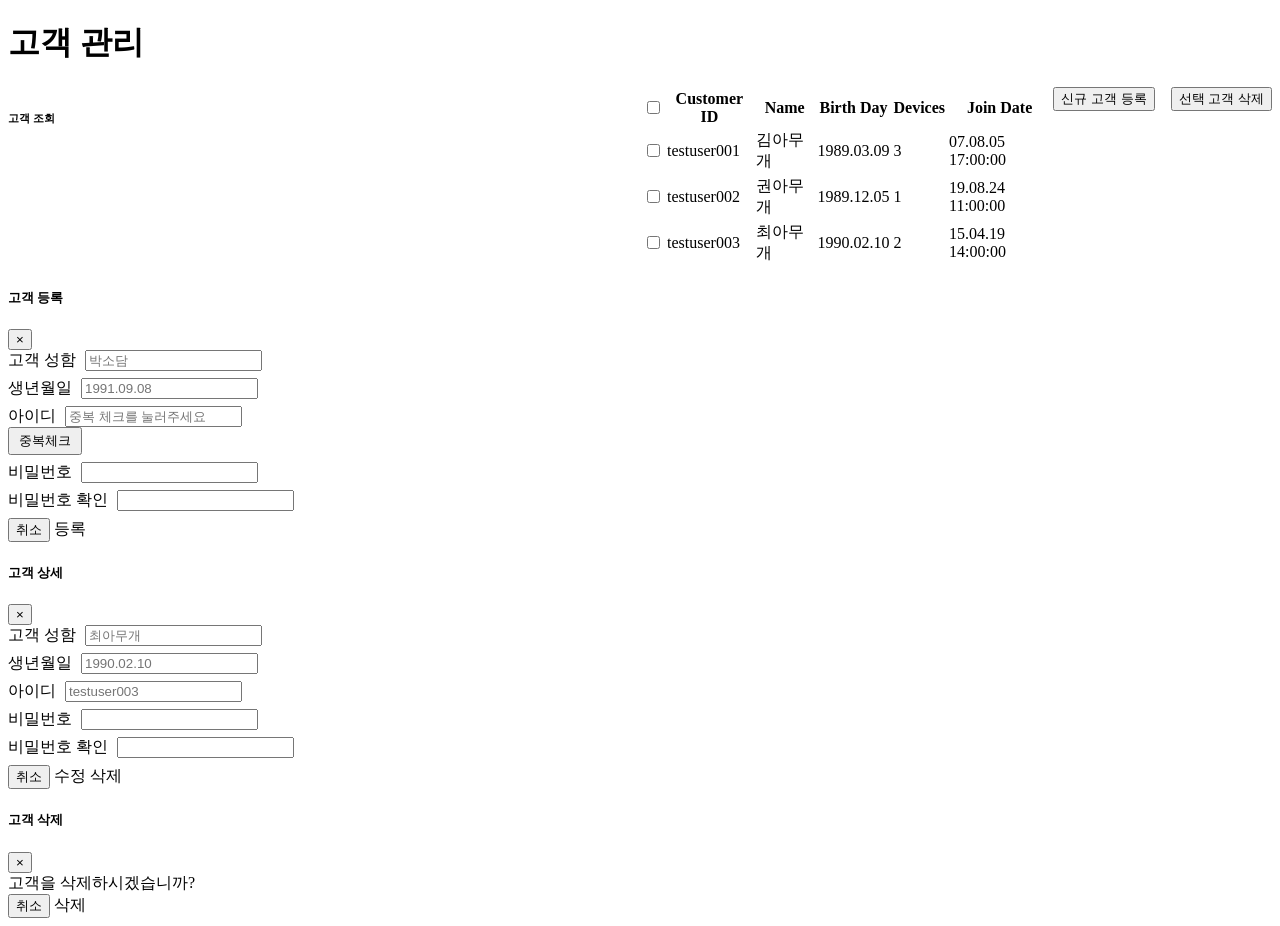
==== src/main/resources/templates/customers.html @ d4e04eb6 "Initial commit" ====
<!DOCTYPE html>
<html lang="ko" xmlns:th="http://www.thymeleaf.org"
      xmlns:layout="http://www.ultraq.net.nz/thymeleaf/layout"
      layout:decorate="~{layout}"
      xmlns:sec="http://www.thymeleaf.org/extras/spring-security">
<body>
<!-- your html body here -->
<div layout:fragment="content">
    <div class="container-fluid">
        <h1 class="h3 mb-2 text-gray-800">고객 관리</h1>


        <!-- DataTales Example -->
        <div class="card shadow mb-4">
            <div class="card-header py-3">
                <h6 class="m-0 font-weight-bold text-secondary" style="width: 50%; float: left">고객 조회</h6>
                <button class="btn btn-dark" type="button" style="float: right; margin-left: 1rem" data-toggle="modal" data-target="#deleteModal">
                   선택 고객 삭제
                </button>
                <button class="btn btn-primary" type="button" style="float: right" data-toggle="modal" data-target="#registerModal">
                    신규 고객 등록
                </button>
            </div>
            <div class="card-body">
                <div class="table-responsive">
                    <table class="table table-bordered" id="dataTable" >
                        <thead>
                        <tr>
                            <th><input type="checkbox"></th>
                            <th>Customer ID</th>
                            <th>Name</th>
                            <th>Birth Day</th>
                            <th>Devices</th>
                            <th>Join Date</th>
                        </tr>
                        </thead>
                        <tbody>
                        <tr data-toggle="modal" data-target="#updateModal">
                            <td><input type="checkbox"></td>
                            <td>testuser001</td>
                            <td>김아무개</td>
                            <td>1989.03.09</td>
                            <td>3</td>
                            <td>07.08.05 17:00:00</td>
                        </tr>
                        <tr data-toggle="modal" data-target="#updateModal">
                            <td><input type="checkbox"></td>
                            <td>testuser002</td>
                            <td>권아무개</td>
                            <td>1989.12.05</td>
                            <td>1</td>
                            <td>19.08.24 11:00:00</td>
                        </tr>
                        <tr data-toggle="modal" data-target="#updateModal">
                            <td><input type="checkbox"></td>
                            <td>testuser003</td>
                            <td>최아무개</td>
                            <td>1990.02.10</td>
                            <td>2</td>
                            <td>15.04.19 14:00:00</td>
                        </tr>
                        </tbody>
                    </table>
                </div>
            </div>
        </div>
    </div>
    <div th:fragment="modal(id)" class="modal fade" id="registerModal" tabindex="-1" role="dialog" aria-labelledby="createModalLabel"
         aria-hidden="true">
        <div class="modal-dialog" role="document">
            <div class="modal-content">
                <div class="modal-header">
                    <h5 class="modal-title" id="createModalLabel">고객 등록</h5>
                    <button class="close" type="button" data-dismiss="modal" aria-label="Close">
                        <span aria-hidden="true">×</span>
                    </button>
                </div>
                <div class="modal-body">
                    <div class="input-group" style="margin-bottom: 7px">
                        <label for="customerName" style="margin-right: 5px; min-width: 6rem;"> 고객 성함 </label>
                        <input type="text" id="customerName" class="form-control form-control-sm" placeholder="박소담">
                    </div>
                    <div class="input-group" style="margin-bottom: 7px">
                        <label for="birthday" style="margin-right: 5px; min-width: 6rem;"> 생년월일 </label>
                        <input type="text" id="birthday" class="form-control form-control-sm" placeholder="1991.09.08">
                    </div>
                    <div class="input-group" style="margin-bottom: 7px">
                        <label for="customerId" style="margin-right: 5px; min-width: 6rem;"> 아이디 </label>
                        <input type="text" id="customerId" class="form-control form-control-sm" placeholder="중복 체크를 눌러주세요">
                        <div class="input-group-append">
                            <button class="btn btn-secondary" type="button" style="padding: 0.175rem 0.55rem;">
                                중복체크
                            </button>
                        </div>
                    </div>
                    <div class="input-group" style="margin-bottom: 7px">
                        <label for="customerPwd" style="margin-right: 5px; min-width: 6rem;"> 비밀번호 </label>
                        <input type="password" id="customerPwd" class="form-control form-control-sm">
                    </div>
                    <div class="input-group" style="margin-bottom: 7px">
                        <label for="checkPwd" style="margin-right: 5px; min-width: 6rem;"> 비밀번호 확인 </label>
                        <input type="password" id="checkPwd" class="form-control form-control-sm">
                    </div>
                </div>
                <div class="modal-footer">
                    <button class="btn btn-secondary" type="button" data-dismiss="modal">취소</button>
                    <a class="btn btn-primary" onclick="customerRegister()" data-dismiss="modal">등록</a>
                </div>
            </div>
        </div>
    </div>
    <div th:fragment="modal(id)" class="modal fade" id="updateModal" tabindex="-1" role="dialog" aria-labelledby="updateModalLabel"
         aria-hidden="true">
        <div class="modal-dialog" role="document">
            <div class="modal-content">
                <div class="modal-header">
                    <h5 class="modal-title" id="updateModalLabel">고객 상세</h5>
                    <button class="close" type="button" data-dismiss="modal" aria-label="Close">
                        <span aria-hidden="true">×</span>
                    </button>
                </div>
                <div class="modal-body">
                    <div class="input-group" style="margin-bottom: 7px">
                        <label for="customerName" style="margin-right: 5px; min-width: 6rem;"> 고객 성함 </label>
                        <input type="text" id="uCustomerName" class="form-control form-control-sm" placeholder="최아무개" readonly>
                    </div>
                    <div class="input-group" style="margin-bottom: 7px">
                        <label for="birthday" style="margin-right: 5px; min-width: 6rem;"> 생년월일 </label>
                        <input type="text" id="uBirthday" class="form-control form-control-sm" placeholder="1990.02.10" readonly>
                    </div>
                    <div class="input-group" style="margin-bottom: 7px">
                        <label for="customerId" style="margin-right: 5px; min-width: 6rem;"> 아이디 </label>
                        <input type="text" id="uCustomerId" class="form-control form-control-sm" placeholder="testuser003" readonly>
                    </div>
                    <div class="input-group" style="margin-bottom: 7px">
                        <label for="customerPwd" style="margin-right: 5px; min-width: 6rem;"> 비밀번호 </label>
                        <input type="password" id="uCustomerPwd" class="form-control form-control-sm">
                    </div>
                    <div class="input-group" style="margin-bottom: 7px">
                        <label for="checkPwd" style="margin-right: 5px; min-width: 6rem;"> 비밀번호 확인 </label>
                        <input type="password" id="uCheckPwd" class="form-control form-control-sm">
                    </div>
                </div>
                <div class="modal-footer">
                    <button class="btn btn-secondary" type="button" data-dismiss="modal">취소</button>
                    <a class="btn btn-primary" onclick="customerUpdate()" data-dismiss="modal">수정</a>
                    <a class="btn btn-danger" data-toggle="modal" data-target="#deleteModal">삭제</a>
                </div>
            </div>
        </div>
    </div>
    <div th:fragment="modal(id)" class="modal fade" id="deleteModal" tabindex="-1" role="dialog" aria-labelledby="updateModalLabel"
         aria-hidden="true" style="z-index: 1070;">
        <div class="modal-dialog" role="document">
            <div class="modal-content">
                <div class="modal-header">
                    <h5 class="modal-title" id="exampleModalLabel">고객 삭제</h5>
                    <button class="close" type="button" data-dismiss="modal" aria-label="Close">
                        <span aria-hidden="true">×</span>
                    </button>
                </div>
                <div class="modal-body">고객을 삭제하시겠습니까?</div>
                <div class="modal-footer">
                    <button class="btn btn-secondary" type="button" data-dismiss="modal">취소</button>
                    <a class="btn btn-danger" data-dismiss="modal" onclick="customerDelete()">삭제</a>
                </div>
            </div>
        </div>
    </div>
</div>
<th:block layout:fragment="script">
    <!-- your scripts here -->
    <script>
        $(document).ready(function() {
            var table = $('#dataTable').DataTable();

            $('#dataTable tbody').on('click', 'tr', function () {
                var data = table.row(this).data();
                $('#uCustomerName').val(data[2]);
                $('#uBirthday').val(data[3]);
                $('#uCustomerId').val(data[1]);
            });
        });
        $(document).on('show.bs.modal', '#deleteModal', function (e) {
            setTimeout(function(){
                $('.modal-backdrop').css('z-index', 1060);
                $('.modal-backdrop').css('opacity', 0.25);
            }, 0);
        });
        $(document).on('hide.bs.modal', '#deleteModal', function (e) {
            setTimeout(function(){
                $('.modal-backdrop').css('z-index', 1040);
                $('.modal-backdrop').css('opacity', 0.5);
            }, 0);
        });

        function customerRegister() {
            // Get your code
        }
        function customerUpdate() {
            // Get your code
        }
        function customerDelete() {
            // Get your code
            $("#updateModal").modal("hide");
        }
    </script>
</th:block>
</body>
</html>
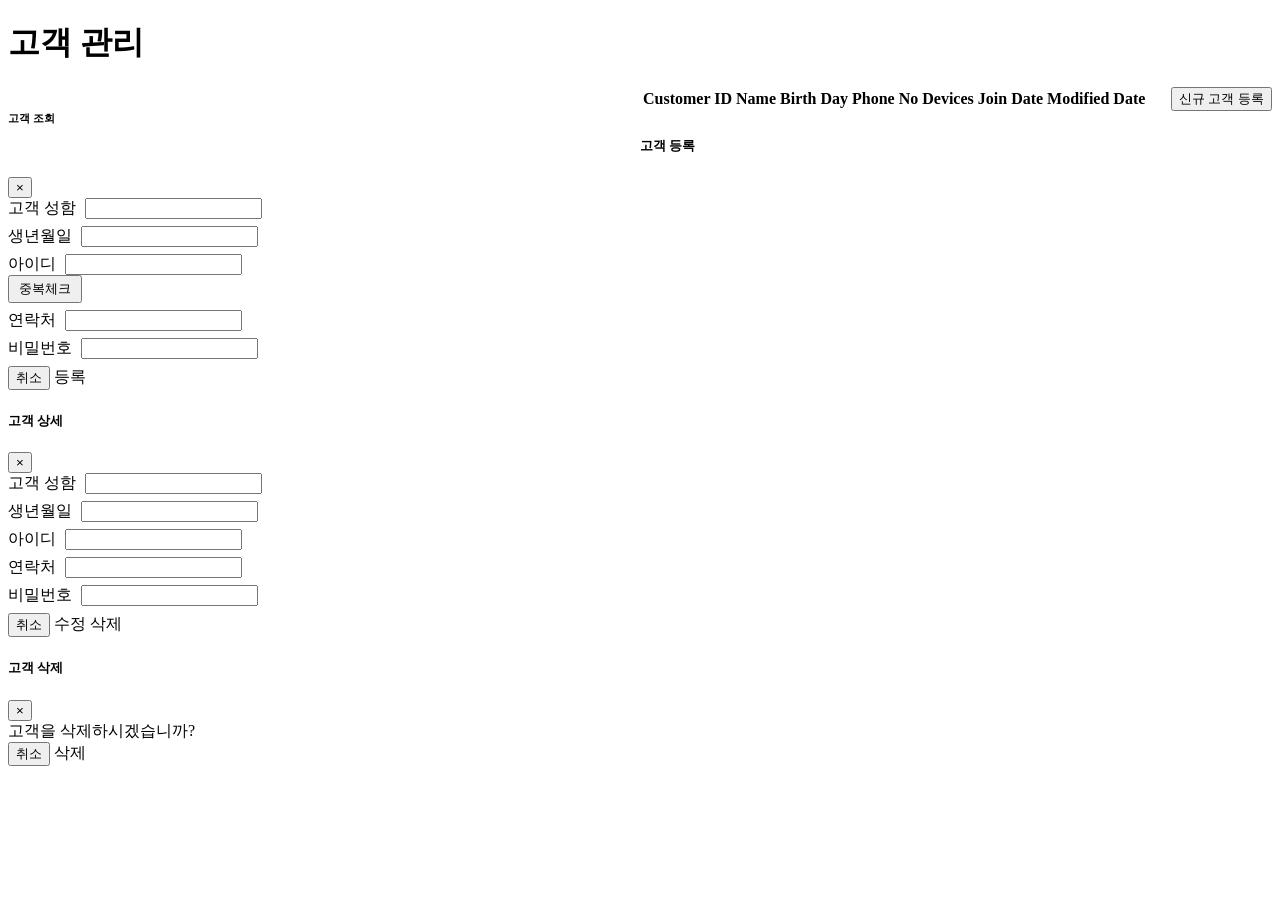
==== commit 4541530c: "[commit note] 1. Deserializer 적용 2. Subscription 페이지 데이터 CR 적용 3. main 페이지 데이터 일부 R 적용 4. 통계 테이블 추가" ====
--- a/src/main/resources/templates/customers.html
+++ b/src/main/resources/templates/customers.html
@@ -14,9 +14,6 @@
         <div class="card shadow mb-4">
             <div class="card-header py-3">
                 <h6 class="m-0 font-weight-bold text-secondary" style="width: 50%; float: left">고객 조회</h6>
-                <button class="btn btn-dark" type="button" style="float: right; margin-left: 1rem" data-toggle="modal" data-target="#deleteModal">
-                   선택 고객 삭제
-                </button>
                 <button class="btn btn-primary" type="button" style="float: right" data-toggle="modal" data-target="#registerModal">
                     신규 고객 등록
                 </button>
@@ -26,38 +23,24 @@
                     <table class="table table-bordered" id="dataTable" >
                         <thead>
                         <tr>
-                            <th><input type="checkbox"></th>
                             <th>Customer ID</th>
                             <th>Name</th>
                             <th>Birth Day</th>
+                            <th>Phone No</th>
                             <th>Devices</th>
                             <th>Join Date</th>
+                            <th>Modified Date</th>
                         </tr>
                         </thead>
                         <tbody>
-                        <tr data-toggle="modal" data-target="#updateModal">
-                            <td><input type="checkbox"></td>
-                            <td>testuser001</td>
-                            <td>김아무개</td>
-                            <td>1989.03.09</td>
-                            <td>3</td>
-                            <td>07.08.05 17:00:00</td>
-                        </tr>
-                        <tr data-toggle="modal" data-target="#updateModal">
-                            <td><input type="checkbox"></td>
-                            <td>testuser002</td>
-                            <td>권아무개</td>
-                            <td>1989.12.05</td>
-                            <td>1</td>
-                            <td>19.08.24 11:00:00</td>
-                        </tr>
-                        <tr data-toggle="modal" data-target="#updateModal">
-                            <td><input type="checkbox"></td>
-                            <td>testuser003</td>
-                            <td>최아무개</td>
-                            <td>1990.02.10</td>
-                            <td>2</td>
-                            <td>15.04.19 14:00:00</td>
+                        <tr data-toggle="modal" data-target="#updateModal" th:each="list : ${customerList}" >
+                            <td th:text="${list.getAccount()}"></td>
+                            <td th:text="${list.getName()}"></td>
+                            <td th:text="${list.getBirth()}"></td>
+                            <td th:text="${list.getPhoneNumber()}"></td>
+                            <td th:text="${list.getSubscriptions().size()}"></td>
+                            <td th:text="${list.getCreatedAt()}"></td>
+                            <td th:text="${list.getUpdatedAt()}"></td>
                         </tr>
                         </tbody>
                     </table>
@@ -78,15 +61,15 @@
                 <div class="modal-body">
                     <div class="input-group" style="margin-bottom: 7px">
                         <label for="customerName" style="margin-right: 5px; min-width: 6rem;"> 고객 성함 </label>
-                        <input type="text" id="customerName" class="form-control form-control-sm" placeholder="박소담">
+                        <input type="text" id="customerName" class="form-control form-control-sm" >
                     </div>
                     <div class="input-group" style="margin-bottom: 7px">
                         <label for="birthday" style="margin-right: 5px; min-width: 6rem;"> 생년월일 </label>
-                        <input type="text" id="birthday" class="form-control form-control-sm" placeholder="1991.09.08">
+                        <input type="text" id="birthday" class="form-control form-control-sm" >
                     </div>
                     <div class="input-group" style="margin-bottom: 7px">
                         <label for="customerId" style="margin-right: 5px; min-width: 6rem;"> 아이디 </label>
-                        <input type="text" id="customerId" class="form-control form-control-sm" placeholder="중복 체크를 눌러주세요">
+                        <input type="text" id="customerId" class="form-control form-control-sm" >
                         <div class="input-group-append">
                             <button class="btn btn-secondary" type="button" style="padding: 0.175rem 0.55rem;">
                                 중복체크
@@ -94,12 +77,12 @@
                         </div>
                     </div>
                     <div class="input-group" style="margin-bottom: 7px">
+                        <label for="phoneNumber" style="margin-right: 5px; min-width: 6rem;"> 연락처 </label>
+                        <input type="text" id="phoneNumber" class="form-control form-control-sm" >
+                    </div>
+                    <div class="input-group" style="margin-bottom: 7px">
                         <label for="customerPwd" style="margin-right: 5px; min-width: 6rem;"> 비밀번호 </label>
                         <input type="password" id="customerPwd" class="form-control form-control-sm">
-                    </div>
-                    <div class="input-group" style="margin-bottom: 7px">
-                        <label for="checkPwd" style="margin-right: 5px; min-width: 6rem;"> 비밀번호 확인 </label>
-                        <input type="password" id="checkPwd" class="form-control form-control-sm">
                     </div>
                 </div>
                 <div class="modal-footer">
@@ -122,23 +105,23 @@
                 <div class="modal-body">
                     <div class="input-group" style="margin-bottom: 7px">
                         <label for="customerName" style="margin-right: 5px; min-width: 6rem;"> 고객 성함 </label>
-                        <input type="text" id="uCustomerName" class="form-control form-control-sm" placeholder="최아무개" readonly>
+                        <input type="text" id="uCustomerName" class="form-control form-control-sm" readonly>
                     </div>
                     <div class="input-group" style="margin-bottom: 7px">
                         <label for="birthday" style="margin-right: 5px; min-width: 6rem;"> 생년월일 </label>
-                        <input type="text" id="uBirthday" class="form-control form-control-sm" placeholder="1990.02.10" readonly>
+                        <input type="text" id="uBirthday" class="form-control form-control-sm" readonly>
                     </div>
                     <div class="input-group" style="margin-bottom: 7px">
                         <label for="customerId" style="margin-right: 5px; min-width: 6rem;"> 아이디 </label>
-                        <input type="text" id="uCustomerId" class="form-control form-control-sm" placeholder="testuser003" readonly>
+                        <input type="text" id="uCustomerId" class="form-control form-control-sm" readonly>
+                    </div>
+                    <div class="input-group" style="margin-bottom: 7px">
+                        <label for="phoneNumber" style="margin-right: 5px; min-width: 6rem;"> 연락처 </label>
+                        <input type="text" id="uPhoneNumber" class="form-control form-control-sm" readonly>
                     </div>
                     <div class="input-group" style="margin-bottom: 7px">
                         <label for="customerPwd" style="margin-right: 5px; min-width: 6rem;"> 비밀번호 </label>
                         <input type="password" id="uCustomerPwd" class="form-control form-control-sm">
-                    </div>
-                    <div class="input-group" style="margin-bottom: 7px">
-                        <label for="checkPwd" style="margin-right: 5px; min-width: 6rem;"> 비밀번호 확인 </label>
-                        <input type="password" id="uCheckPwd" class="form-control form-control-sm">
                     </div>
                 </div>
                 <div class="modal-footer">
@@ -171,14 +154,17 @@
 <th:block layout:fragment="script">
     <!-- your scripts here -->
     <script>
+        const url = 'api/customers';
         $(document).ready(function() {
-            var table = $('#dataTable').DataTable();
+            let table = $('#dataTable').DataTable({});
 
             $('#dataTable tbody').on('click', 'tr', function () {
-                var data = table.row(this).data();
-                $('#uCustomerName').val(data[2]);
-                $('#uBirthday').val(data[3]);
-                $('#uCustomerId').val(data[1]);
+                let data = table.row(this).data();
+                console.log(data);
+                $('#uCustomerName').val(data[1]);
+                $('#uBirthday').val(data[2]);
+                $('#uCustomerId').val(data[0]);
+                $('#uPhoneNumber').val(data[3]);
             });
         });
         $(document).on('show.bs.modal', '#deleteModal', function (e) {
@@ -195,13 +181,71 @@
         });
 
         function customerRegister() {
-            // Get your code
+            var customerDto = {
+                name: $('#customerName').val(),
+                birth: $('#birthday').val(),
+                account: $('#customerId').val(),
+                password: $('#customerPwd').val(),
+                phoneNumber:$('#phoneNumber').val()
+            }
+
+            $.ajax({
+                type:"post",
+                url: url,
+                data: JSON.stringify(customerDto),
+                dataType: "json",
+                contentType: "application/json; charset:UTF-8",
+                success: function (response) {
+                    location.reload();
+                },
+                error: function (err) {
+                    alert("고객 등록에 실패하였습니다.");
+                    location.reload();
+                }
+            })
         }
         function customerUpdate() {
-            // Get your code
+            let customerDto = {
+                name: $('#uCustomerName').val(),
+                birth: $('#uBirthday').val(),
+                account: $('#uCustomerId').val(),
+                password: $('#uCustomerPwd').val(),
+                phoneNumber:$('#uPhoneNumber').val()
+            }
+
+            $.ajax({
+                type:"put",
+                url: url,
+                data: JSON.stringify(customerDto),
+                dataType: "json",
+                contentType: "application/json; charset:UTF-8",
+                success: function (response) {
+                    location.reload();
+                },
+                error: function (err) {
+                    alert("고객 수정에 실패하였습니다.");
+                    location.reload();
+                }
+            });
         }
         function customerDelete() {
-            // Get your code
+            let data = {
+                account: $('#uCustomerId').val()
+            }
+
+            $.ajax({
+                type: "delete",
+                url: url,
+                data: data,
+                dataType: "text",
+                success: function (response) {
+                    location.reload();
+                },
+                error: function (err) {
+                    alert("삭제에 실패하였습니다.");
+                   location.reload();
+                }
+            });
             $("#updateModal").modal("hide");
         }
     </script>
